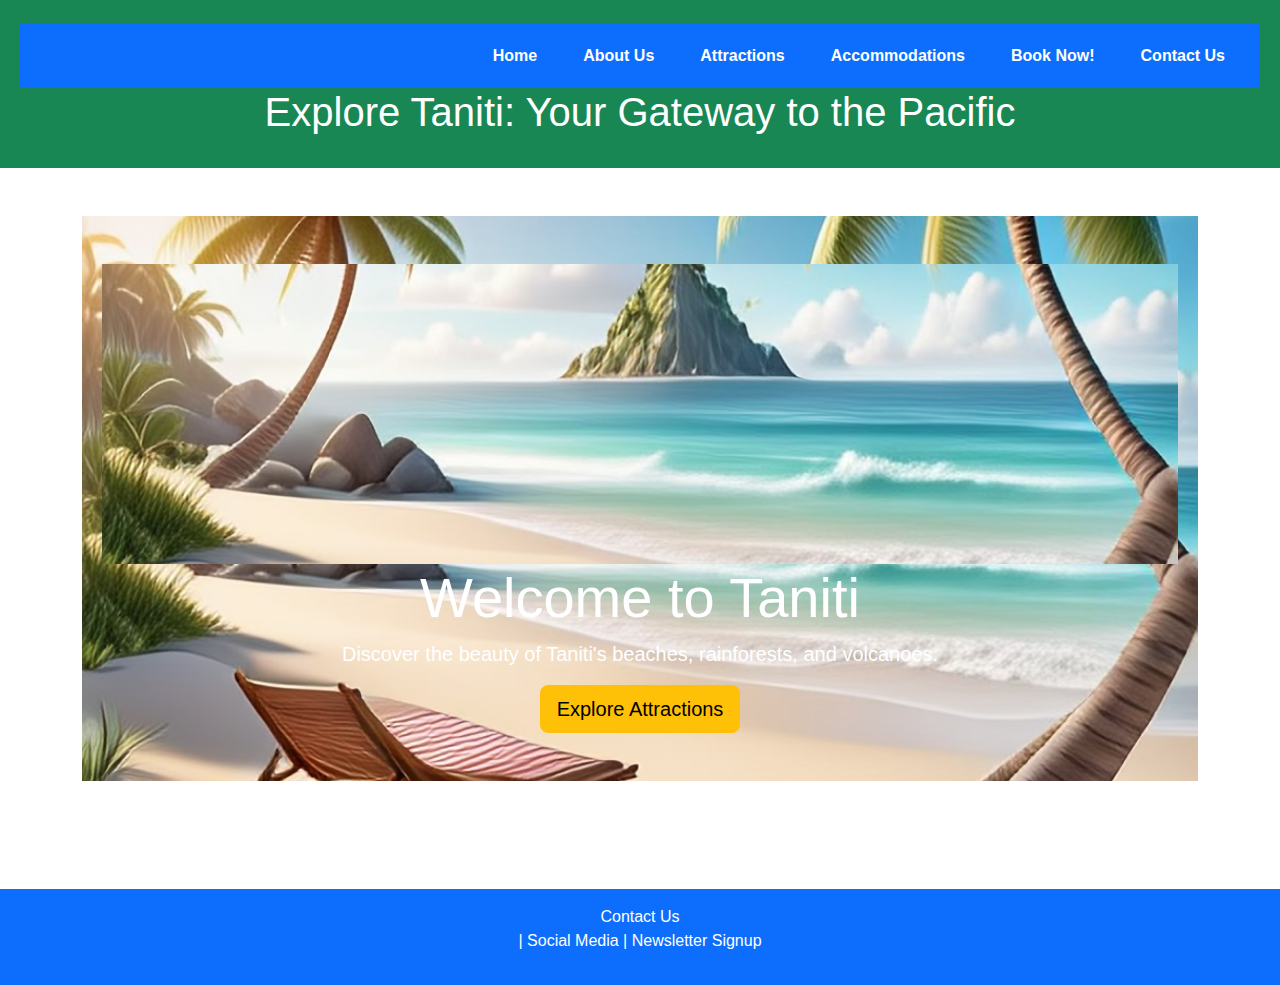
==== index.html @ 99da934d "Add files via upload" ====
<!DOCTYPE html>
<html lang="en">
<head>
    <meta charset="UTF-8">
    <meta name="viewport" content="width=device-width, initial-scale=1.0">
    <title>Explore Taniti: Your Gateway to the Pacific</title>
    <link href="https://cdn.jsdelivr.net/npm/bootstrap@5.3.0/dist/css/bootstrap.min.css" rel="stylesheet">
    <link rel="stylesheet" href="styles/style.css">
</head>
<body>
    <header class="bg-success text-white text-center py-4">
        <nav class="navbar navbar-expand-lg navbar-dark bg-primary">
            <div class="container-fluid">
                <button class="navbar-toggler" type="button" data-bs-toggle="collapse" data-bs-target="#navbarNav" aria-controls="navbarNav" aria-expanded="false" aria-label="Toggle navigation">
                    <span class="navbar-toggler-icon"></span>
                </button>
                <div class="collapse navbar-collapse" id="navbarNav">
                    <ul class="navbar-nav ms-auto">
                        <li class="nav-item"><a class="nav-link" href="index.html">Home</a></li>
                        <li class="nav-item"><a class="nav-link" href="about.html">About Us</a></li>
                        <li class="nav-item"><a class="nav-link" href="attractions.html">Attractions</a></li>
                        <li class="nav-item"><a class="nav-link" href="accommodations.html">Accommodations</a></li>
                        <li class="nav-item"><a class="nav-link" href="booking.html">Book Now!</a></li>
                        <li class="nav-item"><a class="nav-link" href="contact.html">Contact Us</a></li>
                    </ul>
                </div>
            </div>
        </nav>
        <h1>Explore Taniti: Your Gateway to the Pacific</h1>
    </header>
    <main class="container my-5">
        <div class="hero text-center py-5">
            <img src="images/hero.jpg" alt="Taniti Island" class="img-fluid">
            <h1 class="display-4">Welcome to Taniti</h1>
            <p class="lead">Discover the beauty of Taniti's beaches, rainforests, and volcanoes.</p>
            <a href="attractions.html" class="btn btn-warning btn-lg">Explore Attractions</a>
        </div>
    </main>
    <footer class="bg-primary text-white text-center py-3">
        <p><a class="nav-link" href="contact.html">Contact Us</a> | Social Media | Newsletter Signup</p>
    </footer>
    <script src="https://cdn.jsdelivr.net/npm/bootstrap@5.3.0/dist/js/bootstrap.bundle.min.js"></script>
</body>
</html>
---- styles/style.css ----
body {
    font-family: Arial, sans-serif;
    margin: 0;
    padding: 0;
    color: #333333;
    background-color: #FFFFFF;
}


header {
    background-color: #2E8B57;
    color: #FFFFFF;
    padding: 20px;
    text-align: center;
}

.navbar {
    background-color: #1E90FF;
    padding: 10px 0;
}

.navbar-nav {
    display: flex;
    justify-content: center;
    list-style: none; 
    padding: 0;
    margin: 0;
}

.navbar-nav .nav-item {
    margin: 0 15px; 
}

.navbar-nav .nav-link {
    color: #FFFFFF;
    text-decoration: none;
    font-weight: bold;
    padding: 10px 15px;
    transition: background-color 0.3s ease;
}

.navbar-nav .nav-link:hover {
    background-color: #FFD700; 
    color: #333333; 
    border-radius: 5px;
}


.hero {
    padding: 100px 20px;
    background-image: url('../images/hero.jpg');
    background-size: cover;
    background-position: center;
    color: #FFFFFF;
    text-align: center;
}

.cta-button {
    background-color: #FFD700;
    color: #333333;
    padding: 10px 20px;
    text-decoration: none;
    border-radius: 5px;
    font-weight: bold;
    transition: background-color 0.3s ease; 
}

.cta-button:hover {
    background-color: #1E90FF; 
    color: #FFFFFF; 
}


footer {
    background-color: #1E90FF;
    color: #FFFFFF;
    text-align: center;
    padding: 10px;
    position: fixed;
    bottom: 0;
    width: 100%;
}

.card {
    border: 1px solid #ddd;
    border-radius: 10px;
    overflow: hidden;
    transition: transform 0.3s ease, box-shadow 0.3s ease;
}

.card:hover {
    transform: translateY(-5px); 
    box-shadow: 0 4px 8px rgba(0, 0, 0, 0.2); 
}
.card-img-top {
    width: 100%;
    height: 200px;
    object-fit: cover;
}

.card-body {
    padding: 20px;
}

.card-title {
    font-size: 1.25rem;
    font-weight: bold;
}

.card-text {
    font-size: 1rem;
    color: #555;
}

.form-control {
    width: 100%;
    padding: 10px;
    margin-bottom: 15px;
    border: 1px solid #ddd;
    border-radius: 5px;
}

.form-select {
    width: 100%;
    padding: 10px;
    margin-bottom: 15px;
    border: 1px solid #ddd;
    border-radius: 5px;
}

.btn-primary {
    background-color: #1E90FF;
    color: #FFFFFF;
    padding: 10px 20px;
    border: none;
    border-radius: 5px;
    cursor: pointer;
    transition: background-color 0.3s ease; /* Smooth hover effect */
}

.btn-primary:hover {
    background-color: #FFD700; 
    color: #333333; 
}

.img-fluid {
    max-width: 100%; 
    height: auto; 
}

.hero img {
    width: 100%; 
    height: 300px; 
    object-fit: cover; 
}
.card-img-top {
    width: 100%; 
    height: 200px; 
    object-fit: cover; 
}

.attraction-img {
    width: 100%; 
    height: 250px; 
    object-fit: cover; 
}

.accommodation-img {
    width: 100%; 
    height: 200px; 
    object-fit: cover; 
}

/* Footer */
footer {
    background-color: #1E90FF;
    color: #FFFFFF;
    text-align: center;
    padding: 20px 0; 
    margin-top: 40px; 
    position: static; 
}


main {
    padding-bottom: 60px; 
}


form {
    margin-bottom: 20px; 
}


.btn-primary {
    background-color: #1E90FF;
    color: #FFFFFF;
    padding: 10px 20px;
    border: none;
    border-radius: 5px;
    cursor: pointer;
    transition: background-color 0.3s ease;
}

.btn-primary:hover {
    background-color: #FFD700;
    color: #333333;
}
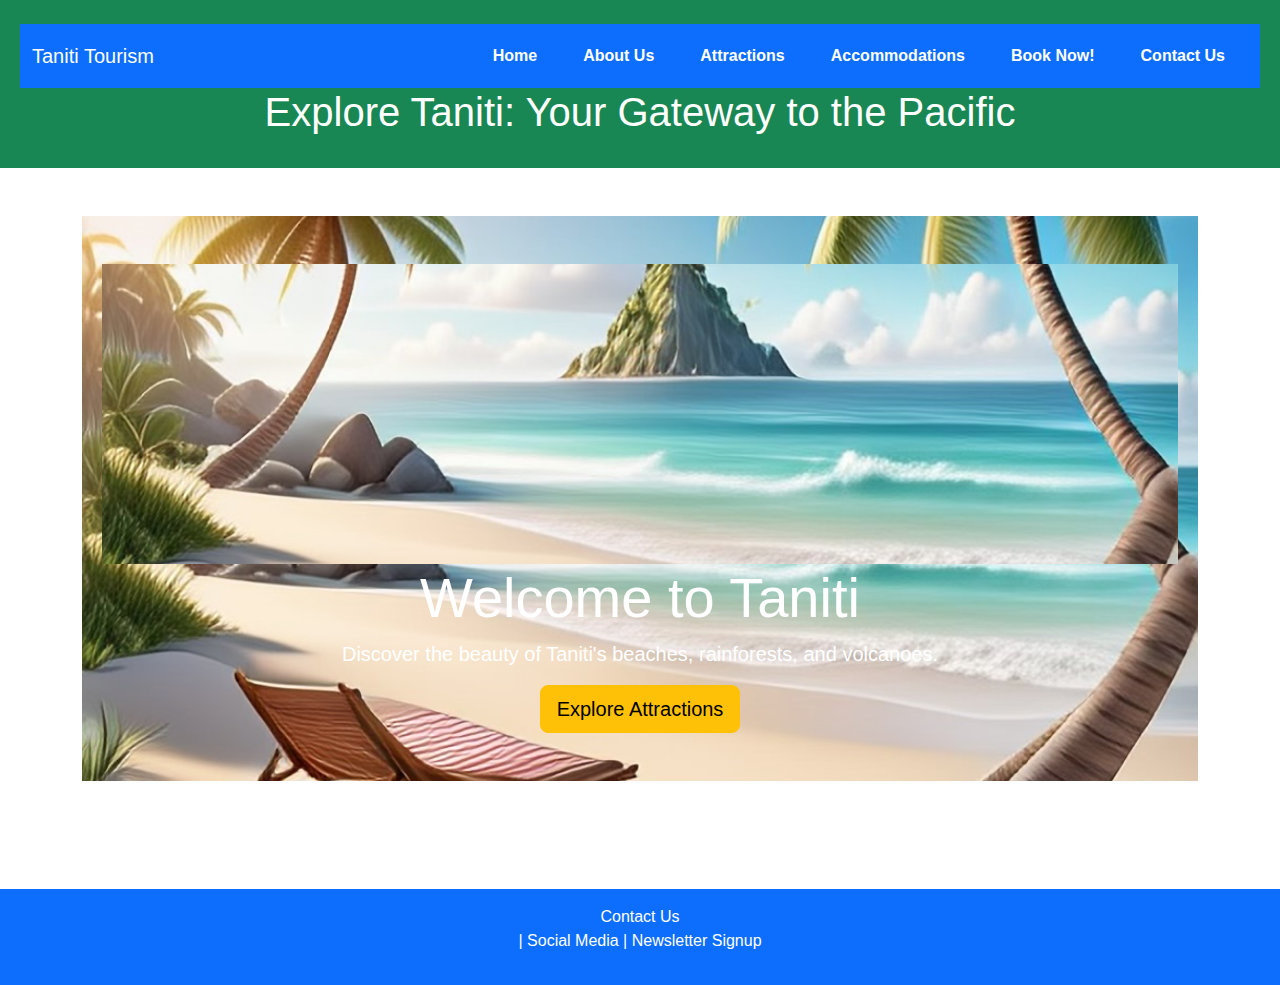
==== commit 0da8ccb1: "Update index.html" ====
--- a/index.html
+++ b/index.html
@@ -11,6 +11,7 @@
     <header class="bg-success text-white text-center py-4">
         <nav class="navbar navbar-expand-lg navbar-dark bg-primary">
             <div class="container-fluid">
+                <a class="navbar-brand" href="index.html">Taniti Tourism</a>
                 <button class="navbar-toggler" type="button" data-bs-toggle="collapse" data-bs-target="#navbarNav" aria-controls="navbarNav" aria-expanded="false" aria-label="Toggle navigation">
                     <span class="navbar-toggler-icon"></span>
                 </button>
@@ -41,4 +42,4 @@
     </footer>
     <script src="https://cdn.jsdelivr.net/npm/bootstrap@5.3.0/dist/js/bootstrap.bundle.min.js"></script>
 </body>
-</html>+</html>
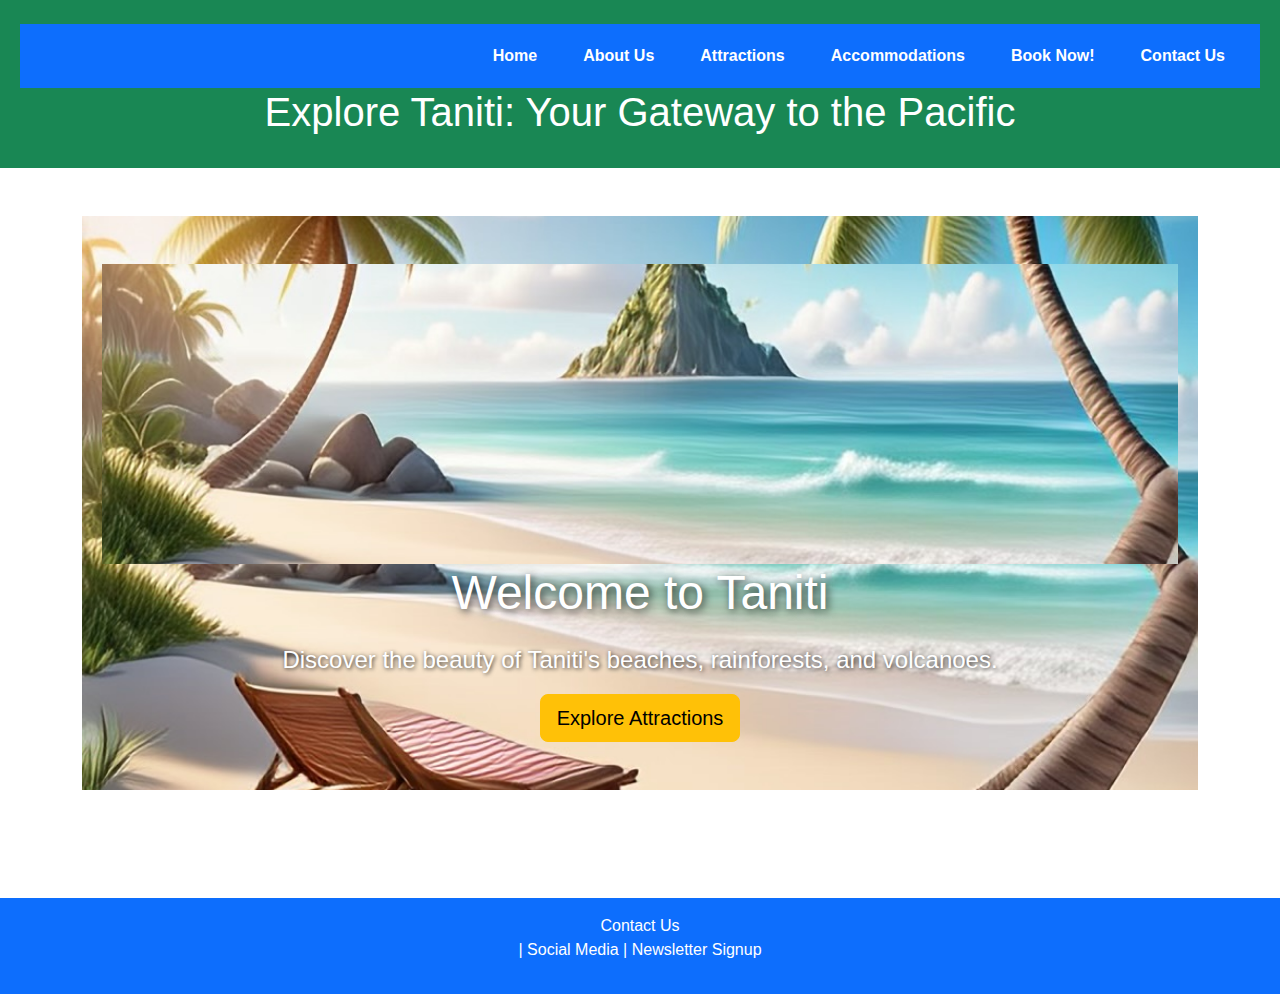
==== commit 4fee6d1d: "Update index.html" ====
--- a/index.html
+++ b/index.html
@@ -11,7 +11,6 @@
     <header class="bg-success text-white text-center py-4">
         <nav class="navbar navbar-expand-lg navbar-dark bg-primary">
             <div class="container-fluid">
-                <a class="navbar-brand" href="index.html">Taniti Tourism</a>
                 <button class="navbar-toggler" type="button" data-bs-toggle="collapse" data-bs-target="#navbarNav" aria-controls="navbarNav" aria-expanded="false" aria-label="Toggle navigation">
                     <span class="navbar-toggler-icon"></span>
                 </button>
--- a/styles/style.css
+++ b/styles/style.css
@@ -1,4 +1,3 @@
-
 body {
     font-family: Arial, sans-serif;
     margin: 0;
@@ -7,7 +6,6 @@
     background-color: #FFFFFF;
 }
 
-
 header {
     background-color: #2E8B57;
     color: #FFFFFF;
@@ -23,13 +21,13 @@
 .navbar-nav {
     display: flex;
     justify-content: center;
-    list-style: none; 
+    list-style: none;
     padding: 0;
     margin: 0;
 }
 
 .navbar-nav .nav-item {
-    margin: 0 15px; 
+    margin: 0 15px;
 }
 
 .navbar-nav .nav-link {
@@ -41,11 +39,10 @@
 }
 
 .navbar-nav .nav-link:hover {
-    background-color: #FFD700; 
-    color: #333333; 
-    border-radius: 5px;
-}
-
+    background-color: #FFD700;
+    color: #333333;
+    border-radius: 5px;
+}
 
 .hero {
     padding: 100px 20px;
@@ -54,31 +51,42 @@
     background-position: center;
     color: #FFFFFF;
     text-align: center;
+    position: relative;
+}
+
+.hero h1 {
+    font-size: 3rem;
+    text-shadow: 2px 2px 8px rgba(0, 0, 0, 0.8);
+    margin-bottom: 20px;
+}
+
+.hero p {
+    font-size: 1.5rem;
+    text-shadow: 1px 1px 4px rgba(0, 0, 0, 0.8);
 }
 
 .cta-button {
     background-color: #FFD700;
-    color: #333333;
+    color: #6fb3ee;
     padding: 10px 20px;
     text-decoration: none;
     border-radius: 5px;
     font-weight: bold;
-    transition: background-color 0.3s ease; 
+    transition: background-color 0.3s ease;
 }
 
 .cta-button:hover {
-    background-color: #1E90FF; 
-    color: #FFFFFF; 
-}
-
+    background-color: #1E90FF;
+    color: #FFFFFF;
+}
 
 footer {
     background-color: #1E90FF;
     color: #FFFFFF;
     text-align: center;
-    padding: 10px;
-    position: fixed;
-    bottom: 0;
+    padding: 20px 0;
+    margin-top: 40px;
+    position: static;
     width: 100%;
 }
 
@@ -90,9 +98,10 @@
 }
 
 .card:hover {
-    transform: translateY(-5px); 
-    box-shadow: 0 4px 8px rgba(0, 0, 0, 0.2); 
-}
+    transform: translateY(-5px);
+    box-shadow: 0 4px 8px rgba(0, 0, 0, 0.2);
+}
+
 .card-img-top {
     width: 100%;
     height: 200px;
@@ -136,74 +145,139 @@
     border: none;
     border-radius: 5px;
     cursor: pointer;
-    transition: background-color 0.3s ease; /* Smooth hover effect */
+    transition: background-color 0.3s ease;
 }
 
 .btn-primary:hover {
-    background-color: #FFD700; 
-    color: #333333; 
+    background-color: #FFD700;
+    color: #333333;
+}
+
+.btn-secondary {
+    background-color: #6c757d;
+    color: #FFFFFF;
+    padding: 10px 20px;
+    border: none;
+    border-radius: 5px;
+    cursor: pointer;
+    transition: background-color 0.3s ease;
+}
+
+.btn-secondary:hover {
+    background-color: #5a6268;
+    color: #FFFFFF;
 }
 
 .img-fluid {
-    max-width: 100%; 
-    height: auto; 
+    max-width: 100%;
+    height: auto;
 }
 
 .hero img {
-    width: 100%; 
-    height: 300px; 
-    object-fit: cover; 
-}
+    width: 100%;
+    height: 300px;
+    object-fit: cover;
+}
+
 .card-img-top {
-    width: 100%; 
-    height: 200px; 
-    object-fit: cover; 
+    width: 100%;
+    height: 200px;
+    object-fit: cover;
 }
 
 .attraction-img {
-    width: 100%; 
-    height: 250px; 
-    object-fit: cover; 
+    width: 100%;
+    height: 250px;
+    object-fit: cover;
 }
 
 .accommodation-img {
-    width: 100%; 
-    height: 200px; 
-    object-fit: cover; 
-}
-
-/* Footer */
-footer {
-    background-color: #1E90FF;
-    color: #FFFFFF;
-    text-align: center;
-    padding: 20px 0; 
-    margin-top: 40px; 
-    position: static; 
-}
-
+    width: 100%;
+    height: 200px;
+    object-fit: cover;
+}
 
 main {
-    padding-bottom: 60px; 
-}
-
+    padding-bottom: 60px;
+}
 
 form {
-    margin-bottom: 20px; 
-}
-
-
-.btn-primary {
-    background-color: #1E90FF;
-    color: #FFFFFF;
-    padding: 10px 20px;
-    border: none;
-    border-radius: 5px;
-    cursor: pointer;
-    transition: background-color 0.3s ease;
-}
-
-.btn-primary:hover {
-    background-color: #FFD700;
-    color: #333333;
-}+    margin-bottom: 20px;
+}
+
+/* Price Comparison Table Styles */
+.table {
+    width: 100%;
+    margin-bottom: 1rem;
+    color: #333333;
+    border-collapse: collapse;
+}
+
+.table th,
+.table td {
+    padding: 12px;
+    text-align: left;
+    border-bottom: 1px solid #ddd;
+}
+
+.table th {
+    background-color: #1E90FF;
+    color: #FFFFFF;
+    font-weight: bold;
+}
+
+.table-striped tbody tr:nth-of-type(odd) {
+    background-color: rgba(30, 144, 255, 0.1);
+}
+
+.table-striped tbody tr:hover {
+    background-color: rgba(30, 144, 255, 0.2);
+}
+
+.toast {
+    position: fixed;
+    bottom: 20px;
+    right: 20px;
+    background-color: #28a745;
+    color: #FFFFFF;
+    padding: 15px 25px;
+    border-radius: 5px;
+    box-shadow: 0 4px 8px rgba(0, 0, 0, 0.2);
+    z-index: 1000;
+    display: none;
+}
+
+.toast.show {
+    display: block;
+}
+
+.btn-compare {
+    background-color: #FFD700;
+    color: #333333;
+    padding: 10px 20px;
+    border: none;
+    border-radius: 5px;
+    cursor: pointer;
+    transition: background-color 0.3s ease;
+}
+
+.btn-compare:hover {
+    background-color: #1E90FF;
+    color: #FFFFFF;
+}
+
+/* Add this to your CSS file */
+.btn-home {
+    background-color: #6c757d;
+    color: #FFFFFF; 
+    padding: 10px 20px;
+    border: none;
+    border-radius: 5px;
+    cursor: pointer;
+    transition: background-color 0.3s ease;
+}
+
+.btn-home:hover {
+    background-color: #5a6268; 
+    color: #FFFFFF;
+}
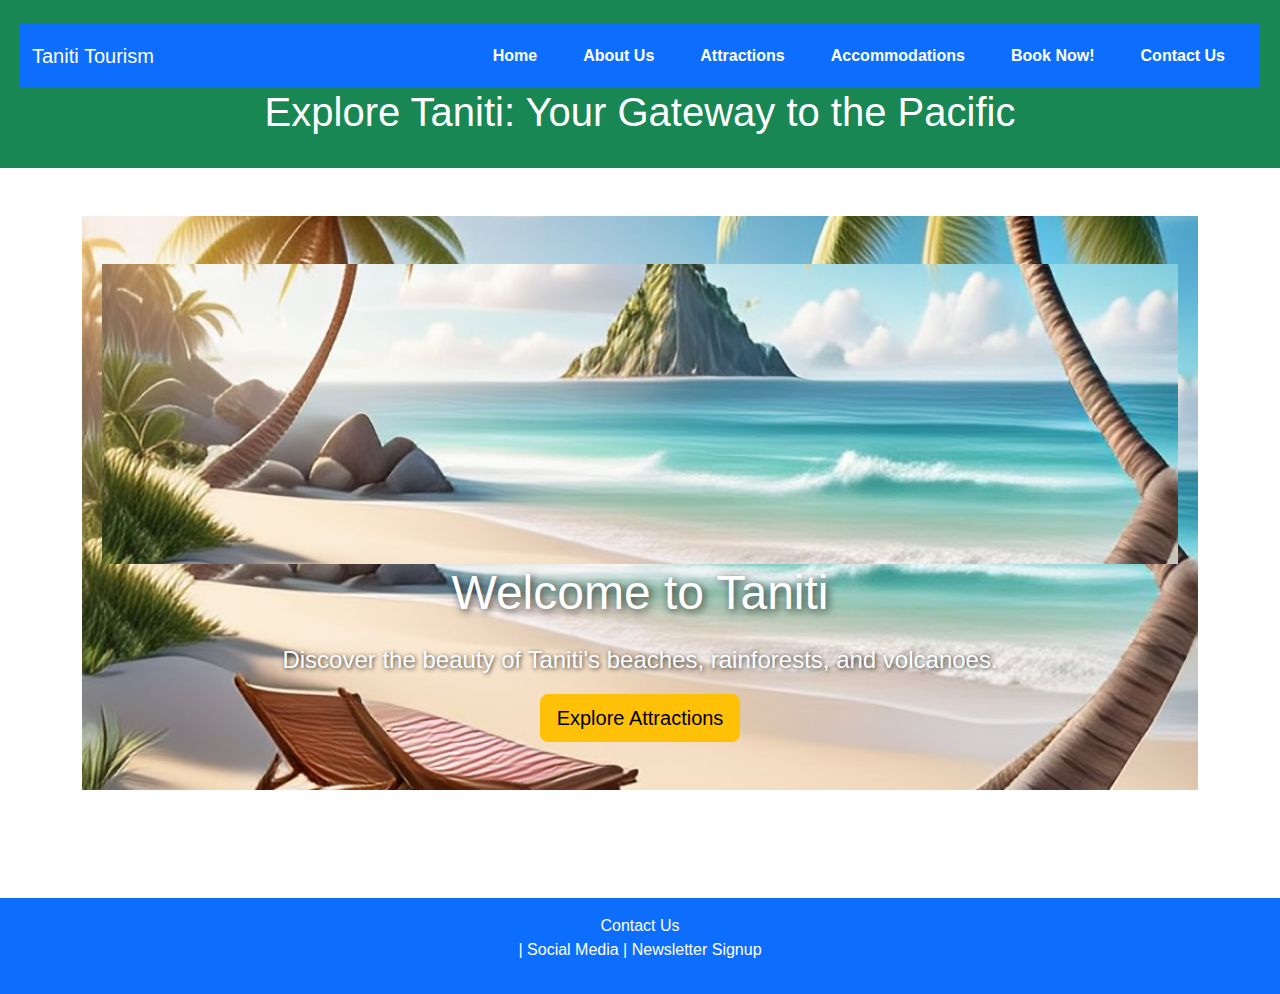
==== commit 37ca5479: "Update index.html" ====
--- a/index.html
+++ b/index.html
@@ -11,6 +11,7 @@
     <header class="bg-success text-white text-center py-4">
         <nav class="navbar navbar-expand-lg navbar-dark bg-primary">
             <div class="container-fluid">
+                <a class="navbar-brand" href="index.html">Taniti Tourism</a>
                 <button class="navbar-toggler" type="button" data-bs-toggle="collapse" data-bs-target="#navbarNav" aria-controls="navbarNav" aria-expanded="false" aria-label="Toggle navigation">
                     <span class="navbar-toggler-icon"></span>
                 </button>
